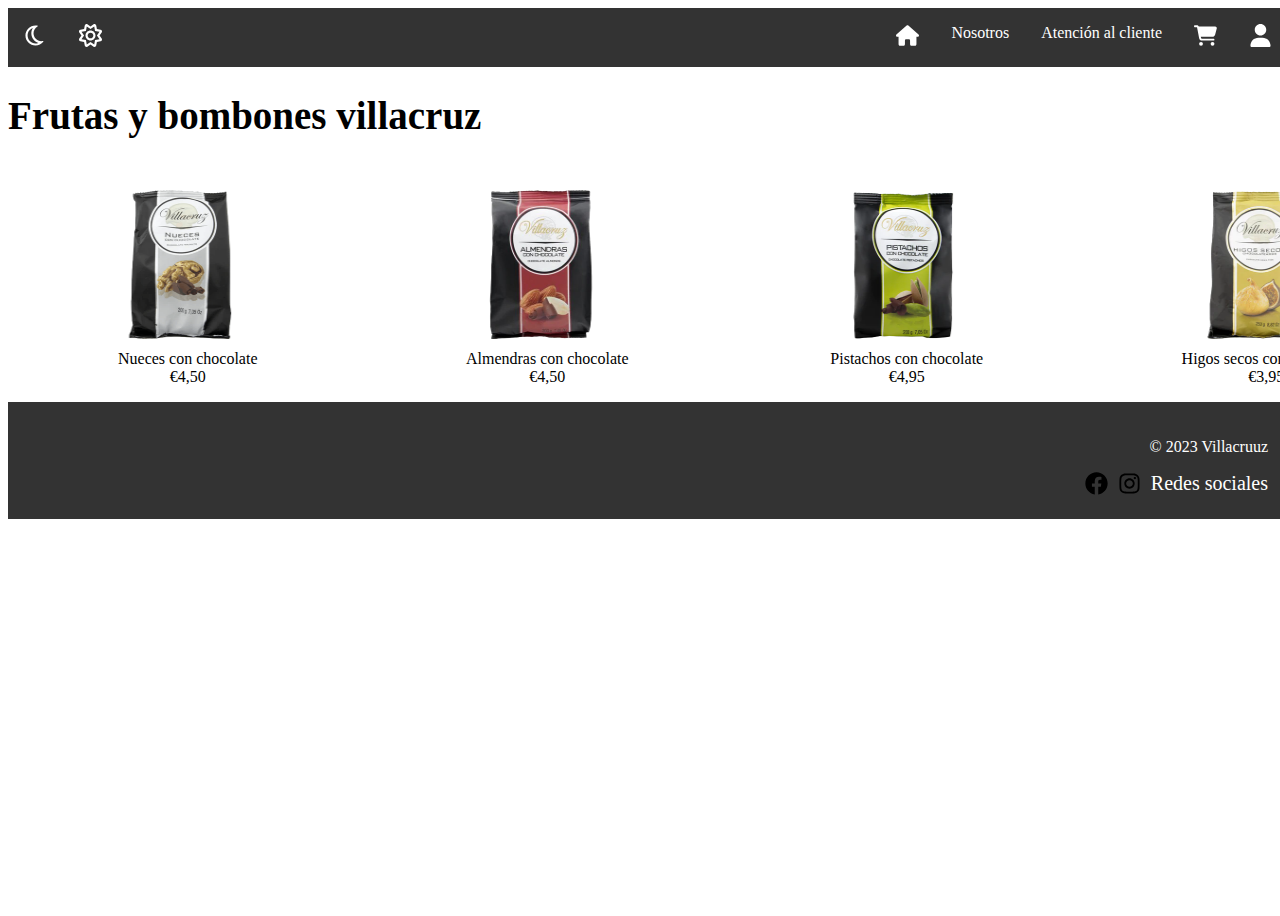
==== index.html @ f319b283 "Add files via upload" ====
<!DOCTYPE html>
<html lang="es">
<head>
    <meta charset="UTF-8">
    <meta http-equiv="X-UA-Compatible" content="IE=edge">
    <meta name="viewport" content="width=device-width, initial-scale=1.0">
    <meta name="author" content="JuanRomero">
    <meta name="description" content="ProyectoFinal">
    <meta name="keyword" content="html, js, css">
    <link rel="icon" type="image/ico" sizes="16x16" href="img/favicon.ico">
    <link rel="stylesheet" href="css/index.css">
    <title>Frutas y bombones villacruz</title>
    <style>
        img{
         width: 279.5px;
         height: 166px;
        }
        .img2{
            width: 279.5px;
            height: 166px;
        }
        figcaption{
            text-align: center;
        }
    </style>
</head>
<body id="cuerpo">
    <div>
        <ul>
            <li><a href="doc/MiUsuario.html"><img class="spin" src="img/user-solid.svg" alt="Mi usuario"></a></li>
            <li><a href="doc/Carro.html"><img class="spin" src="img/cart-shopping-solid.svg" alt="Mi carro"></a></li>
            <li><a href="doc/AtencionAlCliente.html">Atención al cliente</a></li>
            <li><a href="doc/Nosotros.html">Nosotros</a></li>
            <li><a href="index.html"><img src="img/house-solid.svg" class="spin" alt="Inicio"></a></li>
            <li class="izquierda" onclick="modonoche()"><img class="imagenes" src="img/moon-regular.svg" alt="Modo noche"></li>
            <li class="izquierda" onclick="mododia()"><img class="imagenes" src="img/sun-regular.svg" alt="Modo dia"></li>
        </ul>
    </div>
    <h1>Frutas y bombones villacruz</h1>
    <script>
        function modonoche(){
            document.getElementById(`cuerpo`).style.background=`black`;
            document.getElementById(`cuerpo`).style.color=`white`;
        }
        function mododia() {
            document.getElementById(`cuerpo`).style.background=`white`;
            document.getElementById(`cuerpo`).style.color=`black`;
        }
    </script>
    <div style="display: flex;flex-direction: row;">
        <figure>
            <a href="doc/NuecesChoco.html"><img src="img/nuecesconchocolate1.png" alt="Nueces con Chocolate" loading="lazy"></a>
            <figcaption>Nueces con chocolate<br>€4,50</figcaption>
        </figure>
        <figure>
            <a href="doc/AlmendrasChoco.html"><img src="img/almendraschoco.png" alt="Almendras con Chocolate" loading="lazy"></a>
            <figcaption>Almendras con chocolate<br>€4,50</figcaption>
        </figure>
        <figure>
            <a href="doc/PistachosChoco.html"><img src="img/pistachos1.png" alt="Pistachos con chocolate" loading="lazy" class="img2"></a>
            <figcaption>Pistachos con chocolate<br>€4,95</figcaption>
        </figure>
        <figure>
            <a href="doc/HigosChoco.html"><img src="img/higo1.png" alt="Higos secos con chocolate" loading="lazy" class="img2"></a>
            <figcaption>Higos secos con chocolate<br>€3,95</figcaption>
        </figure>
    </div>
    <footer>
        <div>
          <p style="text-align:right">&copy; 2023 Villacruuz</p>
          <div style="text-align: left;"><span style="font-size: 20px;float: right;">Redes sociales</span><a href="https://www.instagram.com/bombondehigovillacruz/?hl=es" class="ancla"><img src="img/instagram.svg" alt="instagram" loading="lazy" class="imagenes"></a><a href="https://www.instagram.com/bombondehigovillacruz/?hl=es" class="ancla"><img src="img/facebook.svg" alt="facebook" loading="lazy" class="imagenes"></a></div>
        </div>
    </footer>
</body>
</html>
---- css/index.css ----
.spin{
      width: 23px;
      height: 23px;
}
.spin:hover{ 
      width: 23px;
      height: 23px;
      animation-name: spin;
      animation-duration:5000ms;
      animation-iteration-count: infinite;
      animation-timing-function: linear; 
}
@keyframes spin {
      from {
    transform:rotate(0deg);
      }
      to {
    transform:rotate(360deg);
      }
}
ul {
      list-style-type: none;
      margin: 0;
      padding: 0;
      overflow: hidden;
      background-color: #333333;
}
li {
      float: right;
}
li a {
      display: block;
      color: white;
      text-align: center;
      padding: 16px;
      text-decoration: none;
}
li a:hover {
      background-color: #111111;
}
.izquierda{
      float: left;
      display: block;
      color: white;
      text-align: center;
      padding: 16px;
      text-decoration: none;
}
.izquierda:hover{
      background-color: #111111;
}
.imagenes{
      width: 23px;
      height: 23px;
}
h1{
    font-size: 39px;
}
.textos{
    font-family:sans-serif;
}
body {
    display: flex;
    min-height: 100vh;
    flex-direction: column;
    width: 100%;
    height: 100%;
  }
.main {
    flex: 1;
}
footer {
    background-color: #333;
    color: #fff;
    padding: 20px;
    text-align: center;
}
footer a {
    color: #fff;
    text-decoration: none;
}
.ancla{
      float: right;
      padding-right: 10px;
  }
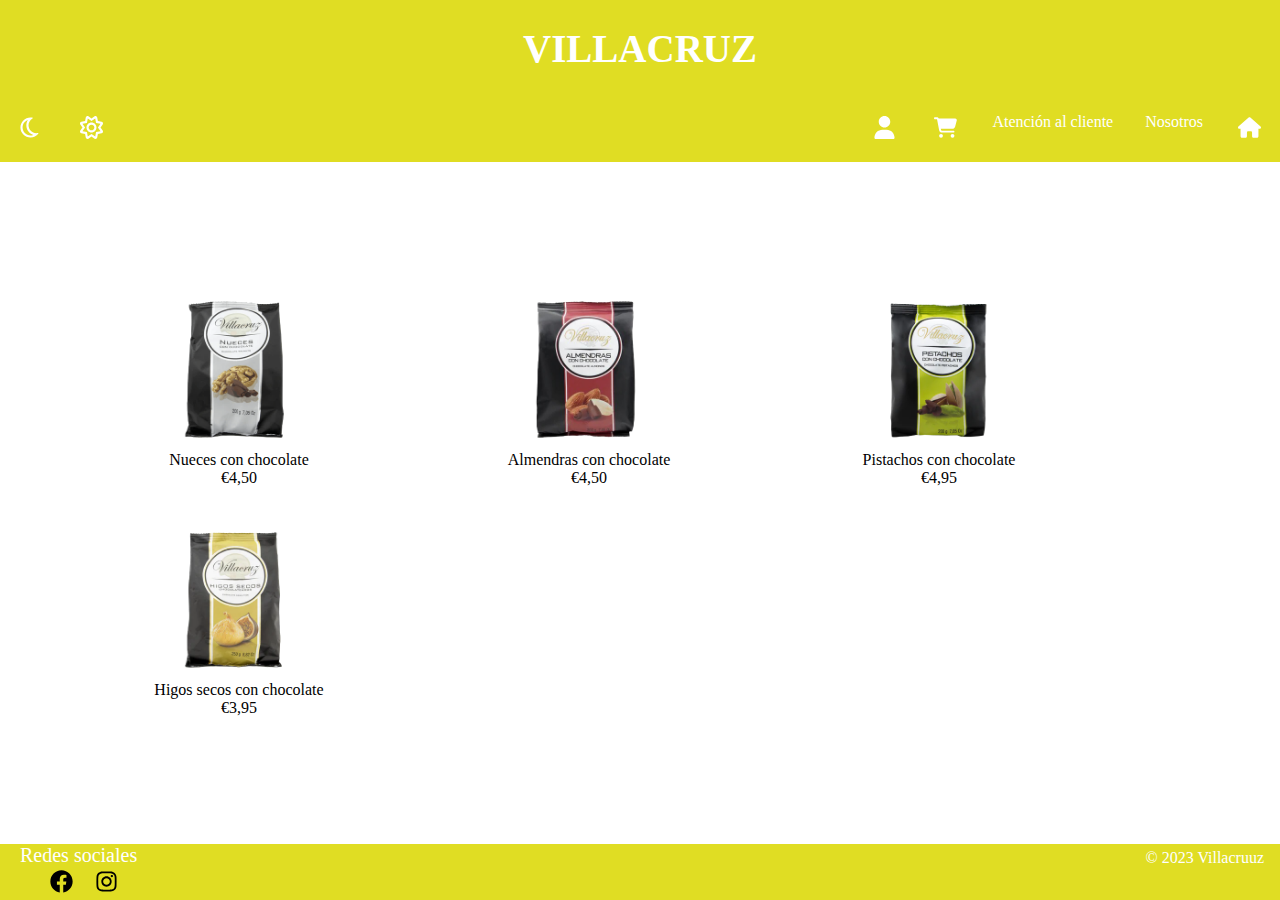
==== commit c2aa818f: "Add files via upload" ====
--- a/index.html
+++ b/index.html
@@ -9,34 +9,28 @@
     <meta name="keyword" content="html, js, css">
     <link rel="icon" type="image/ico" sizes="16x16" href="img/favicon.ico">
     <link rel="stylesheet" href="css/index.css">
+    <link href="https://cdnjs.cloudflare.com/ajax/libs/font-awesome/5.13.0/css/all.min.css" rel="stylesheet">
     <title>Frutas y bombones villacruz</title>
-    <style>
-        img{
-         width: 279.5px;
-         height: 166px;
-        }
-        .img2{
-            width: 279.5px;
-            height: 166px;
-        }
-        figcaption{
-            text-align: center;
-        }
-    </style>
 </head>
 <body id="cuerpo">
-    <div>
-        <ul>
-            <li><a href="doc/MiUsuario.html"><img class="spin" src="img/user-solid.svg" alt="Mi usuario"></a></li>
-            <li><a href="doc/Carro.html"><img class="spin" src="img/cart-shopping-solid.svg" alt="Mi carro"></a></li>
-            <li><a href="doc/AtencionAlCliente.html">Atención al cliente</a></li>
-            <li><a href="doc/Nosotros.html">Nosotros</a></li>
-            <li><a href="index.html"><img src="img/house-solid.svg" class="spin" alt="Inicio"></a></li>
-            <li class="izquierda" onclick="modonoche()"><img class="imagenes" src="img/moon-regular.svg" alt="Modo noche"></li>
-            <li class="izquierda" onclick="mododia()"><img class="imagenes" src="img/sun-regular.svg" alt="Modo dia"></li>
-        </ul>
-    </div>
-    <h1>Frutas y bombones villacruz</h1>
+    <header>
+        <h1>VILLACRUZ</h1>
+        <nav>
+            <input type="checkbox" id="check">
+            <label for="check" class="checkbtn">
+                <i class="fas fa-bars"></i>
+            </label>
+            <ul>
+                <li><a href="index.html"><img src="img/house-solid.svg" class="spin" alt="Inicio"></a></li>
+                <li><a href="doc/Nosotros.html">Nosotros</a></li>
+                <li><a href="doc/AtencionAlCliente.html">Atención al cliente</a></li>
+                <li><a onclick="dispo()"><img class="spin" src="img/cart-shopping-solid.svg" alt="Mi carro"></a></li>
+                <li><a href="doc/MiUsuario.html"><img class="spin" src="img/user-solid.svg" alt="Mi usuario"></a></li>
+                <li class="izquierda" onclick="modonoche()"><img class="spin" src="img/moon-regular.svg" alt="Modo noche"></li>
+                <li class="izquierda" onclick="mododia()"><img class="spin" src="img/sun-regular.svg" alt="Modo dia"></li>
+            </ul>
+        </nav>
+    </header>
     <script>
         function modonoche(){
             document.getElementById(`cuerpo`).style.background=`black`;
@@ -46,8 +40,11 @@
             document.getElementById(`cuerpo`).style.background=`white`;
             document.getElementById(`cuerpo`).style.color=`black`;
         }
+        function dispo(){
+        alert("Todavía no esta disponible esta opción en nuestra pagina web");
+        }
     </script>
-    <div style="display: flex;flex-direction: row;">
+    <main>
         <figure>
             <a href="doc/NuecesChoco.html"><img src="img/nuecesconchocolate1.png" alt="Nueces con Chocolate" loading="lazy"></a>
             <figcaption>Nueces con chocolate<br>€4,50</figcaption>
@@ -57,19 +54,17 @@
             <figcaption>Almendras con chocolate<br>€4,50</figcaption>
         </figure>
         <figure>
-            <a href="doc/PistachosChoco.html"><img src="img/pistachos1.png" alt="Pistachos con chocolate" loading="lazy" class="img2"></a>
+            <a href="doc/PistachosChoco.html"><img src="img/pistachos1.png" alt="Pistachos con chocolate" loading="lazy"></a>
             <figcaption>Pistachos con chocolate<br>€4,95</figcaption>
         </figure>
         <figure>
-            <a href="doc/HigosChoco.html"><img src="img/higo1.png" alt="Higos secos con chocolate" loading="lazy" class="img2"></a>
+            <a href="doc/HigosChoco.html"><img src="img/higo1.png" alt="Higos secos con chocolate" loading="lazy"></a>
             <figcaption>Higos secos con chocolate<br>€3,95</figcaption>
         </figure>
-    </div>
+    </main>
     <footer>
-        <div>
-          <p style="text-align:right">&copy; 2023 Villacruuz</p>
-          <div style="text-align: left;"><span style="font-size: 20px;float: right;">Redes sociales</span><a href="https://www.instagram.com/bombondehigovillacruz/?hl=es" class="ancla"><img src="img/instagram.svg" alt="instagram" loading="lazy" class="imagenes"></a><a href="https://www.instagram.com/bombondehigovillacruz/?hl=es" class="ancla"><img src="img/facebook.svg" alt="facebook" loading="lazy" class="imagenes"></a></div>
-        </div>
+          <div style="float: left;"><span style="font-size: 20px;float: right;margin-left: 1em;">Redes sociales</span><br><a href="https://www.instagram.com/bombondehigovillacruz/?hl=es" class="ancla"><img src="img/instagram.svg" alt="instagram" loading="lazy" class="imagenes"></a><a href="https://www.instagram.com/bombondehigovillacruz/?hl=es" class="ancla"><img src="img/facebook.svg" alt="facebook" loading="lazy" class="imagenes"></a></div>
+          <div style="float: right; margin-top: 5px;margin-right: 1em;">&copy; 2023 Villacruuz</div>
     </footer>
 </body>
 </html>--- a/css/index.css
+++ b/css/index.css
@@ -1,3 +1,15 @@
+#check{
+      display: none;
+}
+.checkbtn{
+      font-size: 30px;
+      color: #fff;
+      float: right;
+      line-height: 80px;
+      margin-right: 40px;
+      cursor: pointer;
+      display: none;
+}
 .spin{
       width: 23px;
       height: 23px;
@@ -18,24 +30,30 @@
     transform:rotate(360deg);
       }
 }
-ul {
+header {
+      background-color: #e0dd23;
+      color: white;
+      text-align: center;
+      width: 100%;
+}
+nav ul {
       list-style-type: none;
       margin: 0;
       padding: 0;
       overflow: hidden;
-      background-color: #333333;
+      background-color: #e0dd23;
 }
-li {
+nav li {
       float: right;
 }
-li a {
+nav li a {
       display: block;
       color: white;
       text-align: center;
-      padding: 16px;
+      padding: 1em;
       text-decoration: none;
 }
-li a:hover {
+nav li a:hover {
       background-color: #111111;
 }
 .izquierda{
@@ -43,12 +61,40 @@
       display: block;
       color: white;
       text-align: center;
-      padding: 16px;
+      padding: 1em;
       text-decoration: none;
 }
 .izquierda:hover{
       background-color: #111111;
 }
+section{
+      background-position: center center;
+      background-size: cover;
+}
+main {
+      margin:auto;
+      width: 90%;
+}
+img{
+      max-width: 307.7px;
+      width: 100%;
+      
+      margin: auto;
+      padding: 3px;
+     }
+figure{
+      width: 20%;
+      min-width: 270px;
+      float: left;
+      text-align: center;
+      flex-flow: column;
+}
+.product{
+      float: left;
+      width: 100%;
+      min-width: 270px;
+      height: auto;
+  }
 .imagenes{
       width: 23px;
       height: 23px;
@@ -61,19 +107,22 @@
 }
 body {
     display: flex;
+    flex-direction: column;
+    min-width: 100vw;
     min-height: 100vh;
-    flex-direction: column;
-    width: 100%;
     height: 100%;
-  }
-.main {
-    flex: 1;
+    margin: auto;
+}
+aside{
+      float: right;
+      width: 50%;
 }
 footer {
-    background-color: #333;
-    color: #fff;
-    padding: 20px;
-    text-align: center;
+      background-color: #e0dd23;
+      color: white;
+      text-align: center;
+      width: 100%;
+      bottom: 0;
 }
 footer a {
     color: #fff;
@@ -81,5 +130,48 @@
 }
 .ancla{
       float: right;
-      padding-right: 10px;
-  }+      padding-right: 1em;
+}
+@media (max-width: 952px){
+    nav ul li a{
+        font-size: 16px;
+    }
+}
+
+@media (max-width: 858px){
+    .checkbtn{
+        display: block;
+    }
+    .izquierda{
+      float: none;
+      display: unset;
+    }
+    ul{
+        position: fixed;
+        width: 100%;
+        height: 100vh;
+        background: #2c3e50;
+        top: 200px;
+        left: -100%;
+        text-align: center;
+        transition: all .5s;
+    }
+    nav ul li{
+        display: block;
+        width: 100%;
+        
+    }
+    nav ul li a{
+        font-size: 20px;
+    }
+    li a:hover, li a.active{
+        background: none;
+        color: white;
+    }
+    #check:checked ~ ul{
+        left:0;
+    }
+    aside{
+      width: 100%;
+    }
+}